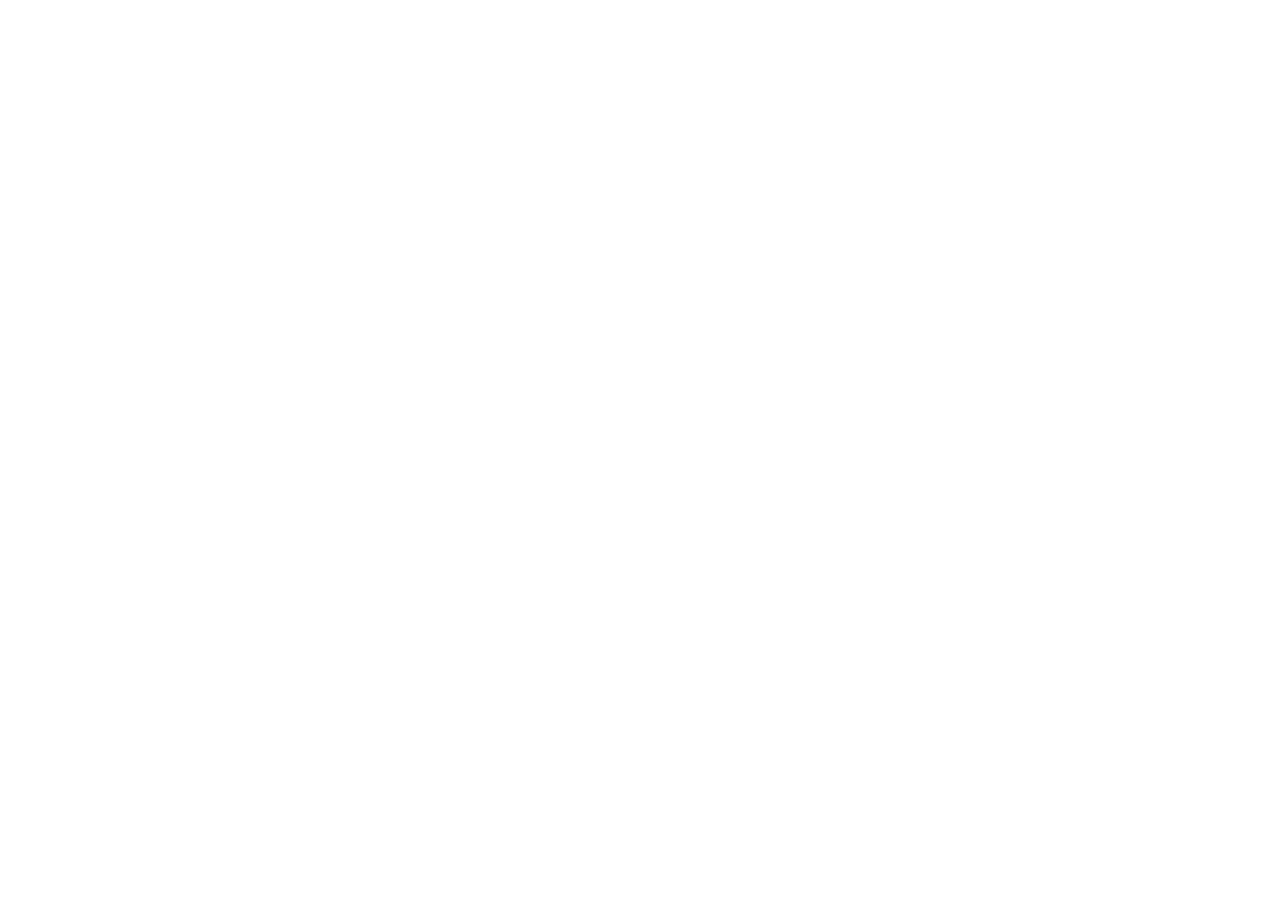
==== index.html @ f168e41d "prueba3" ====
<!DOCTYPE html>
<html lang="en">
<head>
    <meta charset="UTF-8">
    <meta name="viewport" content="width=device-width, initial-scale=1.0">
    <title>GIT PRUEBA</title>
</head>
<body>
    
</body>
</html>
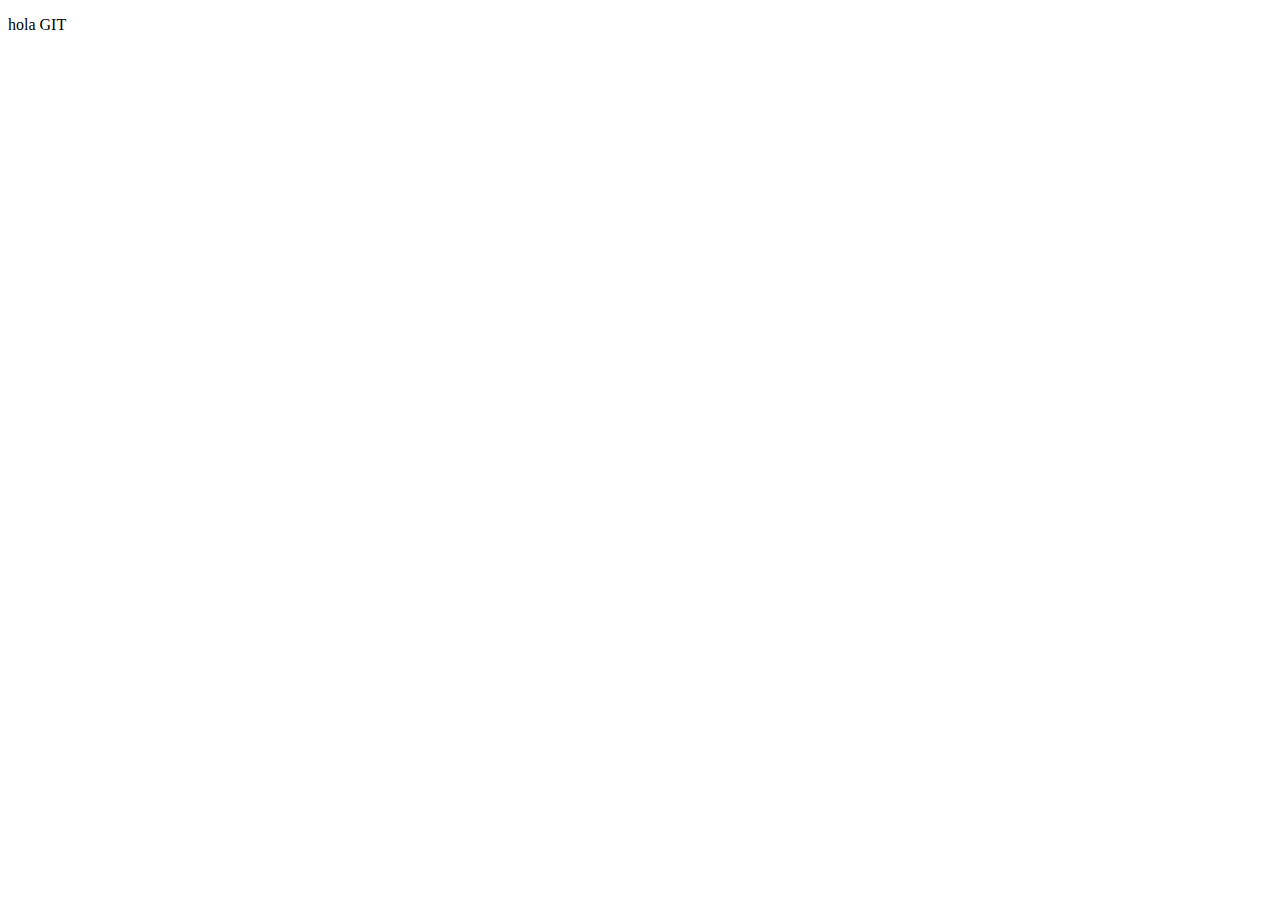
==== commit 23d7b249: "agregado hola git" ====
--- a/index.html
+++ b/index.html
@@ -6,6 +6,9 @@
     <title>GIT PRUEBA</title>
 </head>
 <body>
+
+<!-- comentarios contenedor-->
+<p>hola GIT</p>
     
 </body>
 </html>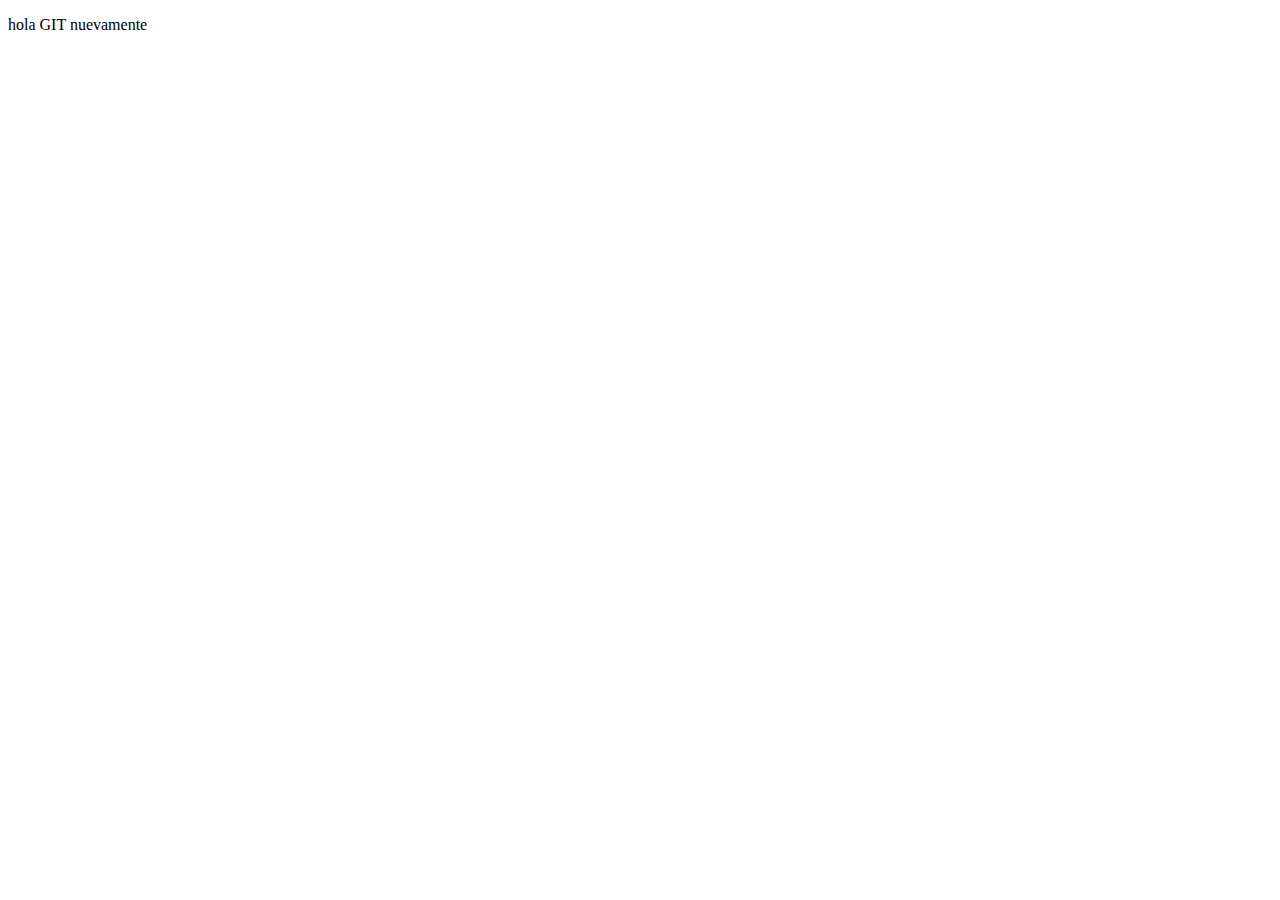
==== commit 704e4b50: "hola git nuevamente" ====
--- a/index.html
+++ b/index.html
@@ -8,7 +8,7 @@
 <body>
 
 <!-- comentarios contenedor-->
-<p>hola GIT</p>
+<p>hola GIT nuevamente</p>
     
 </body>
 </html>